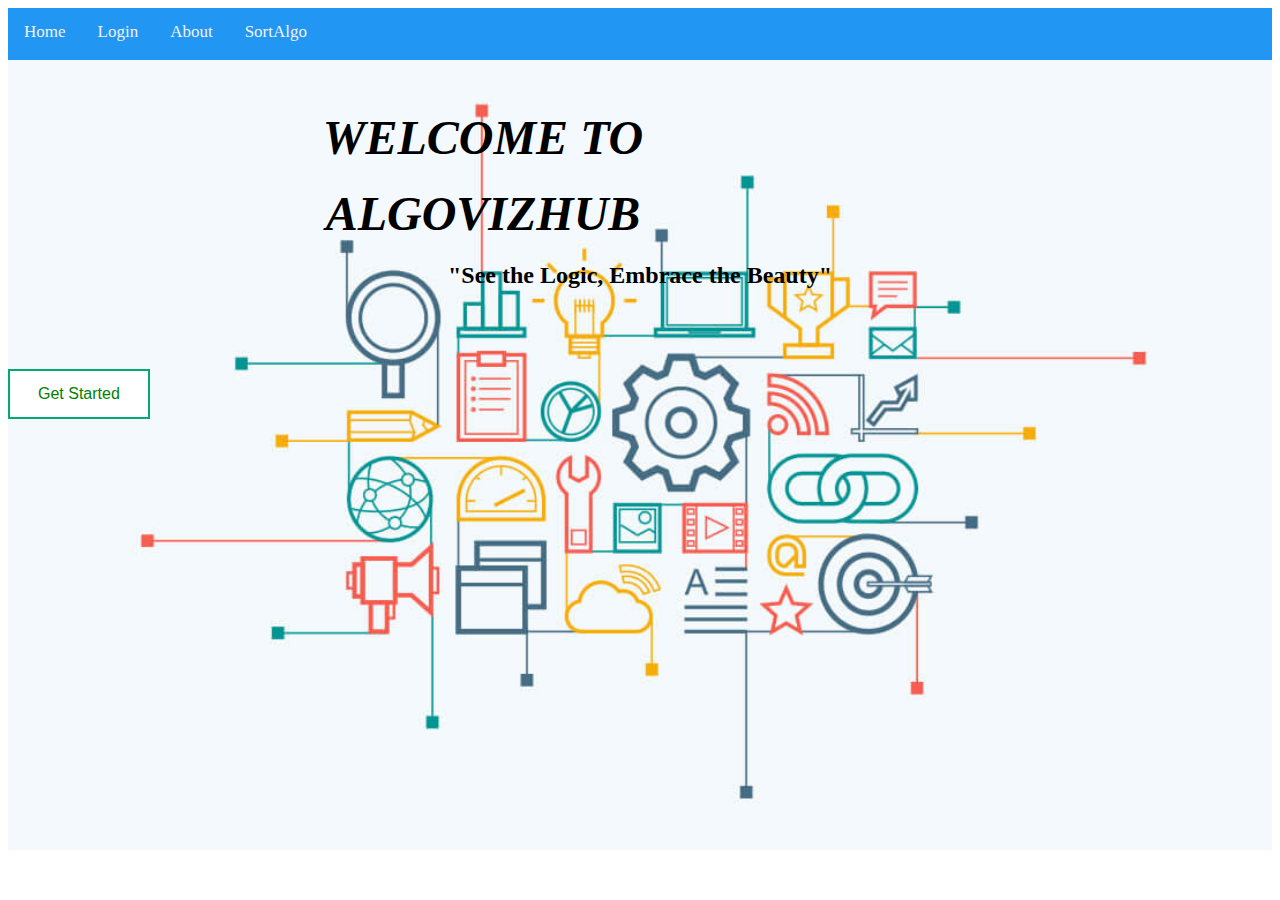
==== index.html @ 7b555478 "initial commit" ====
<!DOCTYPE html>
<html lang="en">
<head>
    <meta charset="UTF-8">
    <meta name="viewport" content="width=device-width, initial-scale=1.0">
    <link rel="stylesheet" href="home.css">
    <title>home</title>
</head>
<body>
<div class="topnav">
  <a href=>Home</a>
  <a href="./signup.html">Login</a>
  

  <div class="dropdown">
  <div class="dropdown-content">
    <a href="#">Link 1</a><br>
    <a href="#">Link 2</a><br>
    <a href="#">Link 3</a><br>
    </div><a href=>SortAlgo</a></div>
    
   <a href="./about.html">About</a>



<section id="hero">
    <div class="container position-relative">
      <h1>Welcome to</h1><h1>AlgoVizHub</h1>
      <h2>"See the Logic, Embrace the Beauty"</h2>
    </div>

         
       <button class="button success">
      <!--<a href="./login.html">-->Get Started</a></button>
   
  </section>
</body>
</html>
---- home.css ----
/* Style The Dropdown Button */
.dropbtn {
  background-color: #4CAF50;
  color: white;
  padding: 16px;
  font-size: 16px;
  border: none;
  cursor: pointer;
}

/* The container <div> - needed to position the dropdown content */
.dropdown {
  position: relative;
  display: inline-block;
  flex-display: column;
}

/* Dropdown Content (Hidden by Default) */
.dropdown-content {
  display: none;
  position: absolute;
  background-color: #f9f9f9;
  min-width: 160px;
  box-shadow: 0px 8px 16px 0px rgba(0,0,0,0.2);
  z-index: 1;
}

/* Links inside the dropdown */
.dropdown-content a {
  color: black;
  padding: 12px 16px;
  text-decoration: none;
  display: block;
}

/* Change color of dropdown links on hover */
.dropdown-content a:hover {background-color: #f1f1f1}

/* Show the dropdown menu on hover */
.dropdown:hover .dropdown-content {
  display: block;
}

/* Change the background color of the dropdown button when the dropdown content is shown */
.dropdown:hover .dropbtn {
  background-color: #3e8e41;
}


/* Add a black background color to the top navigation */
.topnav {
  background-color: #2196F3;
  overflow: hidden;
}

/* Style the links inside the navigation bar */
.topnav a {
  float: left;
  color: #f2f2f2;
  text-align: center;
  padding: 14px 16px;
  text-decoration: none;
  font-size: 17px;
}

/* Change the color of links on hover */
.topnav a:hover {
  background-color: #ddd;
  color: black;
}

/* Add a color to the active/current link */
.topnav a.active {
  background-color: #04AA6D;
  color: white;
}

#hero {
  width: 100%;
  height: calc(100vh - 110px);
  background: url("sort2.jpg") top center;
  background-size: cover;
  position: relative;
}

#hero:before {
  content: "";
  position: absolute;
  bottom: 0;
  top: 0;
  left: 0;
  right: 0;
}

.container{
  text-align: center;
  border-width: 5px;
  padding: 50px;
  height: 570;
  width: 450;
  }

#hero h1 {
  text-align: center;
  margin: 0 0 20px 150px;
  font-size: 48px;
  font-weight: 700;
  line-height: 56px;
  text-transform: uppercase;
  color: black;
  font-family: Lucida Handwriting;
  font-style: oblique;
}

#hero h2 {
  color: black;
  margin-bottom: 30px;
  font-size: 24px;
}

#hero .btn-get-started {
  text-transform: uppercase;
  font-weight: 500;
  font-size: 14px;
  letter-spacing: 0.5px;
  display: inline-block;
  padding: 10px 28px;
  transition: 0.5s;
  border: 2px solid black;
  color: black;
}

#hero .btn-get-started:hover {
  background: white;
  border-color: #cc1616;
}

@media (min-width: 1024px) {
  #hero {
    background-attachment: fixed;
  }
}

@media (max-width: 768px) {
  #hero {
    text-align: center;
  }

  #hero .container {
    padding-top: 40px;
  }

  #hero h1 {
    font-size: 28px;
    line-height: 36px;
  }

  #hero h2 {
    font-size: 18px;
    line-height: 24px;
    margin-bottom: 30px;
  }
}



.slideshow-container {
    position: relative;
    max-width: 1000px;
    margin: auto;
}

.slide {
    display: none;
}

img {
    width: 100%;
}

.fade {
    animation-name: fade;
    animation-duration: 2s;
}

@keyframes fade {
    0% {
        opacity: 0.4;
    }
    100% {
        opacity: 1;
    }
}

* {
  box-sizing: border-box;
}

b1{
  display: flex;
  align-items: center;
  justify-content: center;
  height: 100vh;
  width: 100vw;
}
h1 {
  color: #333;
  font-family: tahoma;
  font-size: 3rem;
  font-weight: 100;
  line-height: 1.5;
  text-transform: uppercase;
  white-space: nowrap;
  overflow: hidden;
  position: relative;
  width: 550px;
}

h1 span {
  font-size: 40px;
  margin-left: 40px;
}

.message {
  background-color: yellow;
  color: #333;
  display: block;
  font-weight: 900;
  overflow: hidden;
  position: absolute;
  padding-left: 0.5rem;
  top: 0.2rem;
  left: 270px;
  animation: openclose 5s ease-in-out infinite;
}

.word1, .word2, .word3 {
  font-family: tahoma;
}

@keyframes openclose {
  0% {
    top: 0.2rem;
    width: 0;
  }
  5% {
    width: 0;
  }
  15% {
    width: 230px;
  }
  30% {
    top: 0.2rem;
    width: 230px;
  }
  33% {
    top: 0.2rem;
    width: 0;
  }
  35% {
    top: 0.2rem;
    width: 0;
  }
  38% {
    top: -4.5rem;
    
  }
  48% {
    top: -4.5rem;
    width: 190px;
  }
  62% {
    top: -4.5rem;
    width: 190px;
  }
  66% {
    top: -4.5rem;
    width: 0;
    text-indent: 0;
  }
  71% {
    top: -9rem;
    width: 0;
    text-indent: 5px;
  }
  86% {
    top: -9rem;
    width: 285px;
  }
  95% {
    top: -9rem;
    width: 285px;
  }
  98% {
    top: -9rem;
    width: 0;
    text-indent: 5px;
  }
  100% {
    top: 0;
    width: 0;
    text-indent: 0;
  }
}

.button{
  border: 2px solid black;
  background-color: white;
  color: black;
  padding: 14px 28px;
  font-size: 16px;
  cursor: pointer;
  text-align: center;
}

.button:hover{
  opacity:1;
}

.success{
  border-color: #04AA6D;
  color: green;
}

.success:hover{
  background-color: #04AA6D;
  color: white;
}
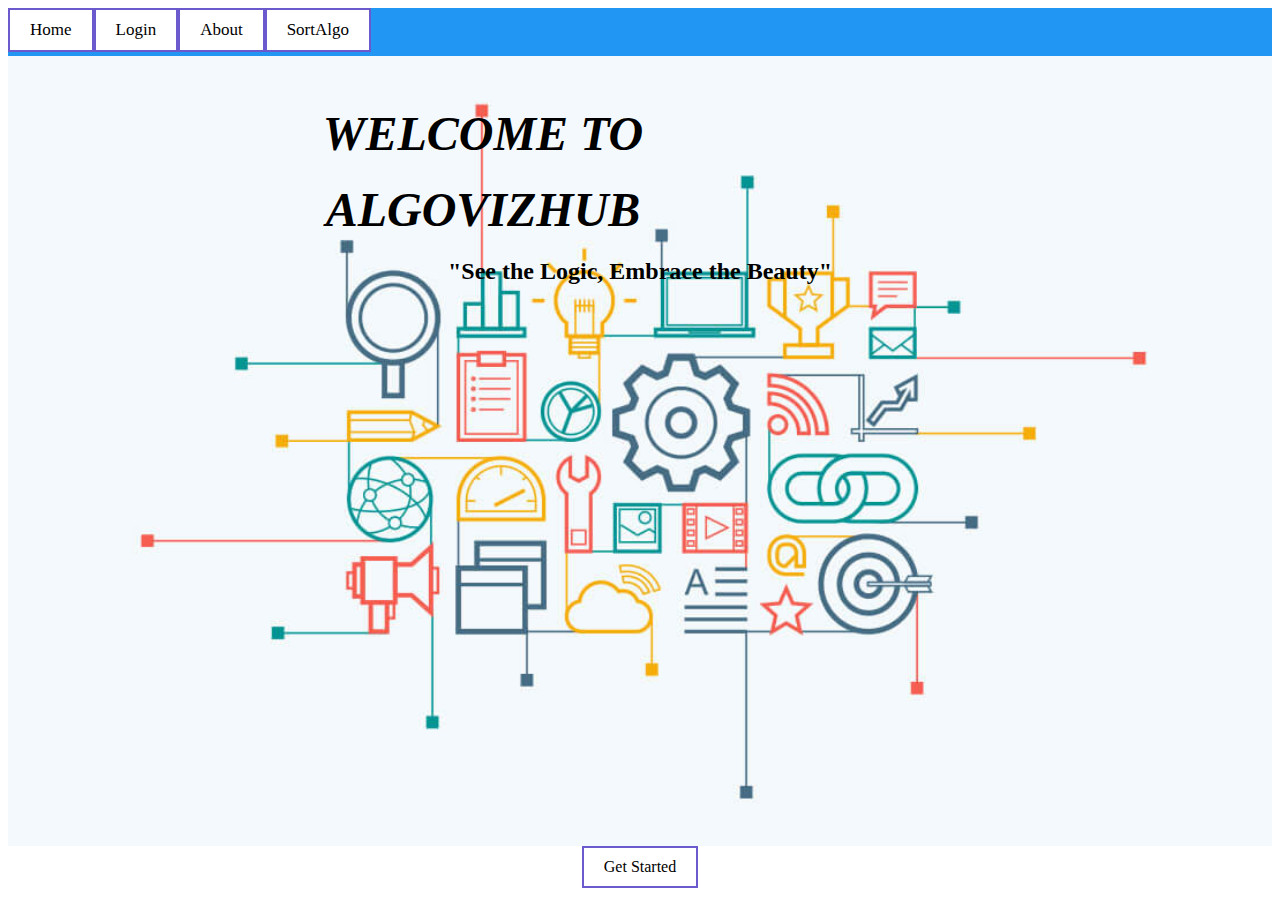
==== commit 21f8fd5d: "Add files via upload" ====
--- a/index.html
+++ b/index.html
@@ -7,33 +7,30 @@
     <title>home</title>
 </head>
 <body>
-<div class="topnav">
-  <a href=>Home</a>
-  <a href="./signup.html">Login</a>
-  
-
-  <div class="dropdown">
-  <div class="dropdown-content">
-    <a href="#">Link 1</a><br>
-    <a href="#">Link 2</a><br>
-    <a href="#">Link 3</a><br>
-    </div><a href=>SortAlgo</a></div>
-    
-   <a href="./about.html">About</a>
+  <div class="topnav">
+    <a href=>Home</a>
+    <a href="./signup.html">Login</a>
+    <div class="dropdown">
+      <div class="dropdown-content">
+        <a href="./a.html">Bubble</a><br>
+        <a href="./selection2.html">Selection</a><br>
+        <a href="./insertion3.html">Insertion</a><br>
+        <a href="./quick5.html">Quick</a><br>
+        </div><a href=>SortAlgo</a></div>
+        <a href="./about.html">About</a>
+        <section id="hero">
+          <div class="container position-relative">
+            <h1>Welcome to</h1><h1>AlgoVizHub</h1></center>
+            <h2>"See the Logic, Embrace the Beauty"</h2>
+          </div>
+        </section>
+     </div> 
+  </div>
+ <center>
+      <a href="./login.html">Get Started</a>
+   </center>
 
 
-
-<section id="hero">
-    <div class="container position-relative">
-      <h1>Welcome to</h1><h1>AlgoVizHub</h1>
-      <h2>"See the Logic, Embrace the Beauty"</h2>
-    </div>
-
-         
-       <button class="button success">
-      <!--<a href="./login.html">-->Get Started</a></button>
-   
-  </section>
 </body>
 </html>
 
--- a/home.css
+++ b/home.css
@@ -303,6 +303,21 @@
   }
 }
 
+a:link, a:visited {
+  background-color: white;
+  color: black;
+  border: 2px solid #6A5ACD;
+  padding: 10px 20px;
+  text-align: center;
+  text-decoration: none;
+  display: inline-block;
+}
+
+a:hover, a:active {
+  background-color: #6A5ACD;
+  color: white;
+}
+
 .button{
   border: 2px solid black;
   background-color: white;
